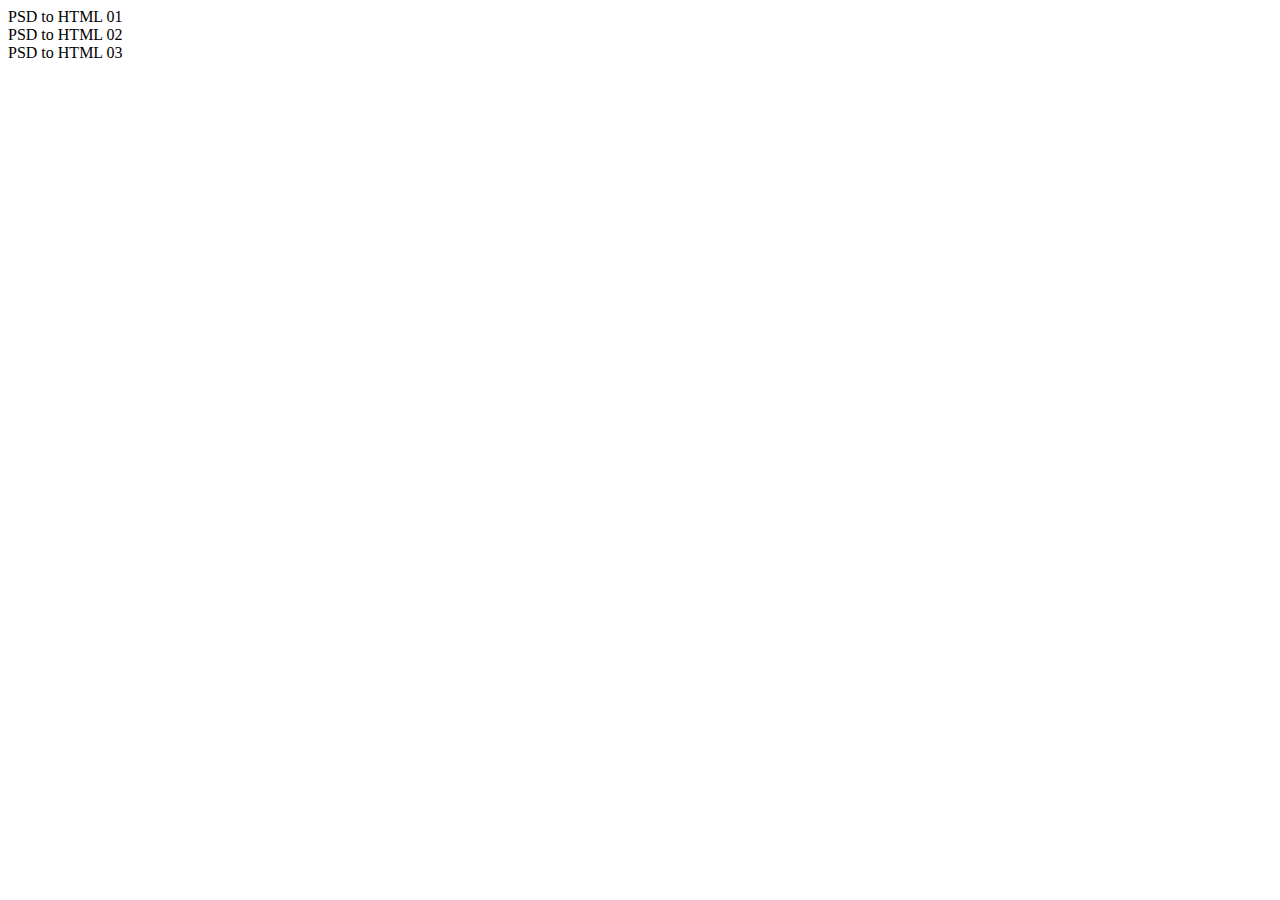
==== index.html @ f7df6011 "'save'" ====
<!DOCTYPE html>
<html>
<head>
	<meta charset="utf-8">
	<meta name="viewport" content="width=device-width, initial-scale=1">
	<title>PSD To HTML</title>
</head>
<body>
<li><a href="https://shubham8979agarwal.github.io/psdtohtml/psd01.html" target="_blank"></a>PSD to HTML 01</li>
<li><a href="https://shubham8979agarwal.github.io/psdtohtml/psd02.html" target="_blank"></a>PSD to HTML 02</li>
<li><a href="https://shubham8979agarwal.github.io/psdtohtml/psd03.html" target="_blank"></a>PSD to HTML 03</li>
</body>
</html>
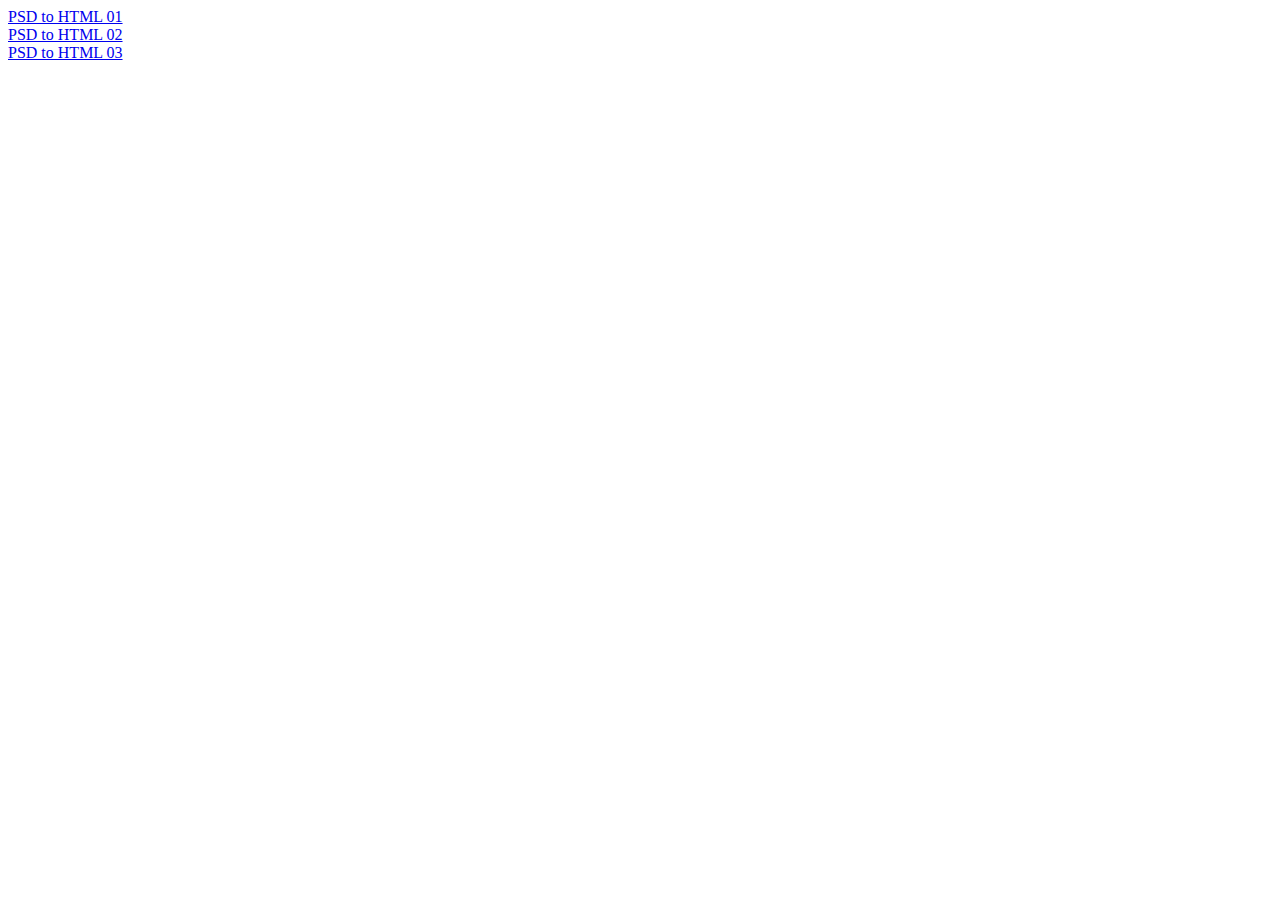
==== commit 601c3c77: "'save'" ====
--- a/index.html
+++ b/index.html
@@ -6,8 +6,8 @@
 	<title>PSD To HTML</title>
 </head>
 <body>
-<li><a href="https://shubham8979agarwal.github.io/psdtohtml/psd01.html" target="_blank"></a>PSD to HTML 01</li>
-<li><a href="https://shubham8979agarwal.github.io/psdtohtml/psd02.html" target="_blank"></a>PSD to HTML 02</li>
-<li><a href="https://shubham8979agarwal.github.io/psdtohtml/psd03.html" target="_blank"></a>PSD to HTML 03</li>
+<li><a href="https://shubham8979agarwal.github.io/psdtohtml/psd01.html" target="_blank">PSD to HTML 01</a></li>
+<li><a href="https://shubham8979agarwal.github.io/psdtohtml/psd02.html" target="_blank">PSD to HTML 02</a></li>
+<li><a href="https://shubham8979agarwal.github.io/psdtohtml/psd03.html" target="_blank">PSD to HTML 03</a></li>
 </body>
 </html>